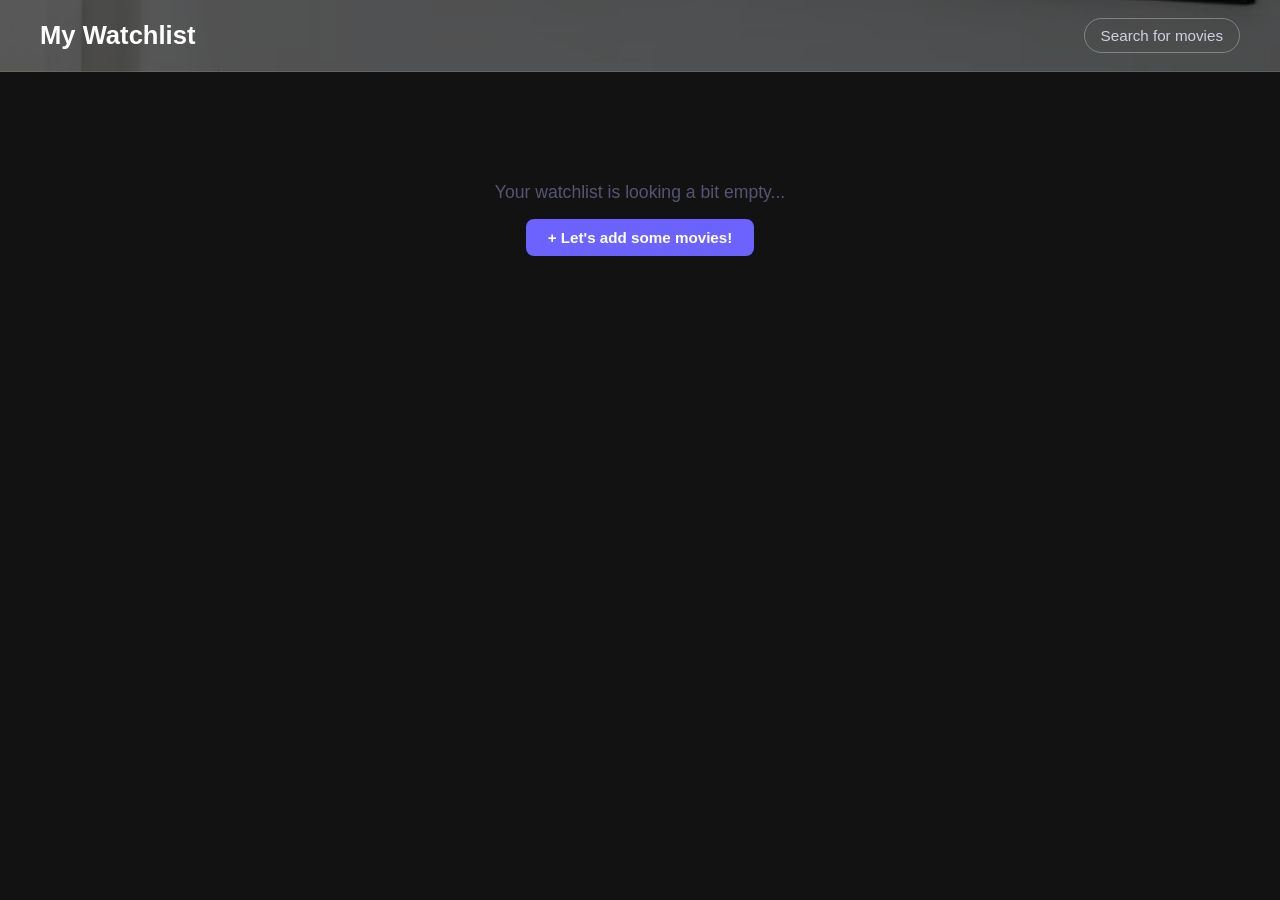
==== watchlist.html @ f93fb78d "Uploaded the proejct with basic structure" ====
<!DOCTYPE html>
<html lang="en">

<head>
  <meta charset="UTF-8" />
  <meta name="viewport" content="width=device-width, initial-scale=1.0" />
  <title>My Watchlist</title>
  <link rel="stylesheet" href="style.css" />
</head>

<body>

  <!-- ── HEADER: nav with background image ─── -->
  <header id="hero">

    <!-- NAVIGATION BAR -->
    <nav>
      <h1>My Watchlist</h1>
      <a href="index.html">Search for movies</a>
    </nav>

  </header>

  <!-- ── MAIN CONTENT ──────────────────────── -->
  <main id="watchlist-section">

    <!-- Empty state: shown when watchlist is empty -->
    <div id="empty-state">
      <p>Your watchlist is looking a bit empty...</p>
      <a href="index.html" id="add-movies-btn">+ Let's add some movies!</a>
    </div>

    <!-- Watchlist items: filled by watchlist.js -->
    <div id="watchlist-container">
      <!-- Movie cards injected here by JavaScript -->
    </div>

  </main>

  <script src="data.js"></script>
  <script src="watchlist.js"></script>
</body>

</html>
---- style.css ----
/* =============================================
   style.css — Movie Search App
   ============================================= */

/* ── 1. RESET & BASE ────────────────────────── */
* {
   margin: 0;
   padding: 0;
   box-sizing: border-box;
}

body {
   font-family: 'Segoe UI', Tahoma, Geneva, Verdana, sans-serif;
   background-color: #121212;
   color: #e0e0e0;
   min-height: 100vh;
}

/* ── 2. HERO HEADER (nav + search) ────────── */
#hero {
   background-image: url('images/image.png');
   background-size: cover;
   background-position: center;
   background-repeat: no-repeat;
   position: relative;
}

/* Dark overlay on top of the image */
#hero::before {
   content: '';
   position: absolute;
   inset: 0;
   background-color: rgba(0, 0, 0, 0.6);
}

/* Everything inside hero sits above the overlay */
#hero nav,
#hero #search-section {
   position: relative;
   z-index: 1;
}

/* ── 3. NAVIGATION BAR ───────────────────── */
nav {
   display: flex;
   justify-content: space-between;
   align-items: center;
   padding: 18px 40px;
   border-bottom: 1px solid rgba(255, 255, 255, 0.1);
}

nav h1 {
   font-size: 1.6rem;
   font-weight: 700;
   color: #ffffff;
}

nav a {
   color: #d0d0e0;
   text-decoration: none;
   font-size: 0.95rem;
   font-weight: 500;
   padding: 8px 16px;
   border: 1px solid rgba(255, 255, 255, 0.3);
   border-radius: 20px;
   transition: all 0.2s ease;
}

nav a:hover {
   color: #ffffff;
   border-color: #ffffff;
   background-color: rgba(255, 255, 255, 0.1);
}

/* ── 4. SEARCH SECTION ───────────────────── */
#search-section {
   display: flex;
   justify-content: center;
   align-items: center;
   gap: 10px;
   padding: 40px 20px 50px;
}

#search-input {
   width: 100%;
   max-width: 500px;
   padding: 12px 18px;
   font-size: 1rem;
   background-color: #0d0d1a;
   color: #e0e0e0;
   border: 1px solid #3a3a5a;
   border-radius: 8px;
   outline: none;
   transition: border-color 0.2s ease;
}

#search-input::placeholder {
   color: #666680;
}

#search-input:focus {
   border-color: #6c63ff;
}

#search-btn {
   padding: 12px 24px;
   font-size: 1rem;
   font-weight: 600;
   background-color: #6c63ff;
   color: #ffffff;
   border: none;
   border-radius: 8px;
   cursor: pointer;
   transition: background-color 0.2s ease;
}

#search-btn:hover {
   background-color: #5a52d5;
}

/* ── 4. RESULTS SECTION ────────────────────── */
#results-section {
   max-width: 900px;
   margin: 0 auto;
   padding: 30px 20px;
}

/* ── 5. EMPTY STATE ────────────────────────── */
#empty-state {
   text-align: center;
   padding: 80px 20px;
   color: #555570;
}

#empty-state p {
   font-size: 1.1rem;
}

/* ── 6. ERROR STATE ────────────────────────── */
#error-state {
   display: none;
   text-align: center;
   padding: 80px 20px;
   color: #888;
}

#error-state p {
   font-size: 1rem;
}

/* ── 7. UTILITY ────────────────────────────── */
.hidden {
   display: none;
}

/* ── 8. WATCHLIST PAGE ─────────────────────── */
#watchlist-section {
   max-width: 900px;
   margin: 0 auto;
   padding: 30px 20px;
}

/* Empty state link button */
#add-movies-btn {
   display: inline-block;
   margin-top: 16px;
   padding: 10px 22px;
   background-color: #6c63ff;
   color: #ffffff;
   text-decoration: none;
   border-radius: 8px;
   font-size: 0.95rem;
   font-weight: 600;
   transition: background-color 0.2s ease;
}

#add-movies-btn:hover {
   background-color: #5a52d5;
}

/* Watchlist container: JS injects cards here */
#watchlist-container {
   display: flex;
   flex-direction: column;
   gap: 20px;
}
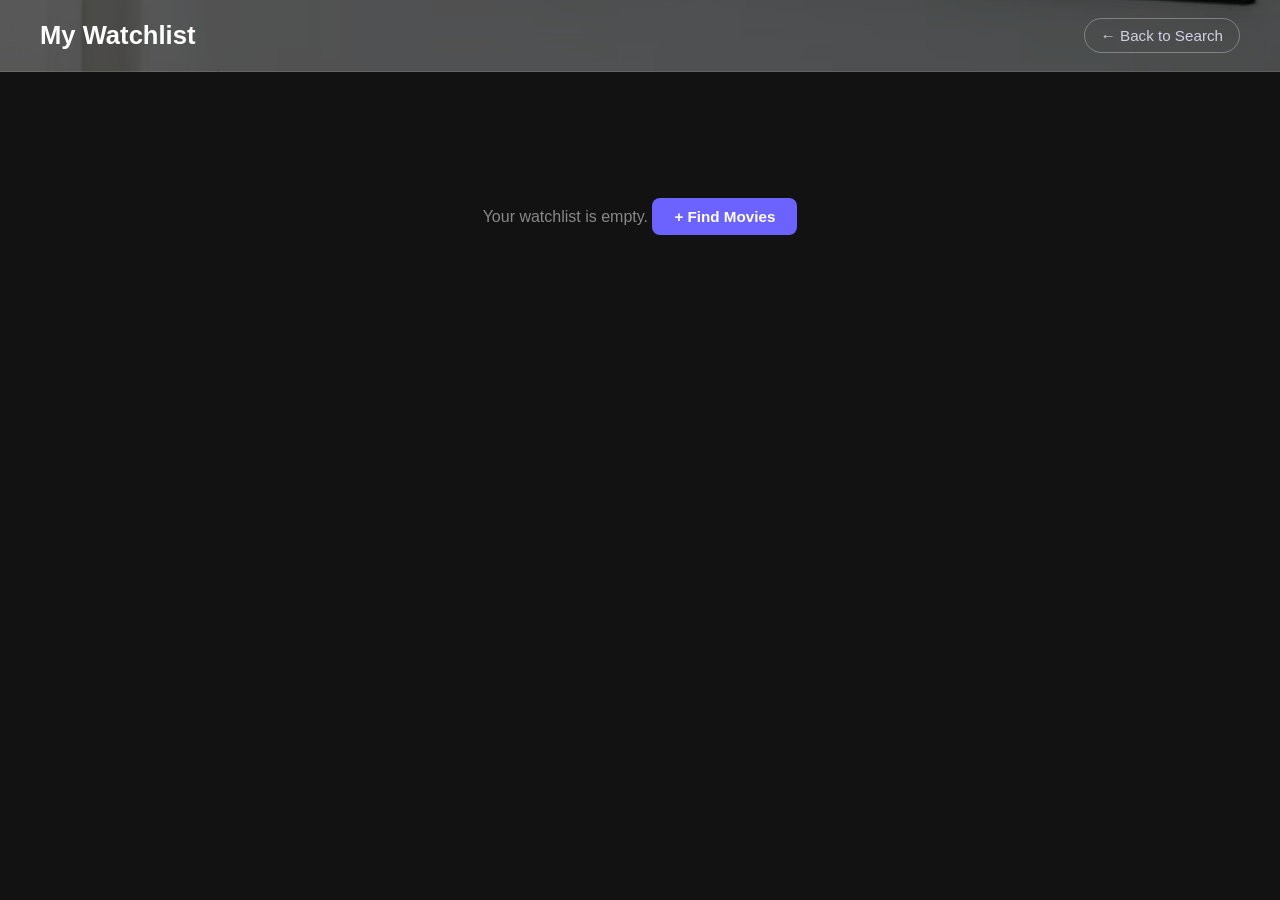
==== commit 87274f13: "Application working stage" ====
--- a/watchlist.html
+++ b/watchlist.html
@@ -10,35 +10,31 @@
 
 <body>
 
-  <!-- ── HEADER: nav with background image ─── -->
+  <!-- ── HEADER: nav with background image ── -->
   <header id="hero">
-
-    <!-- NAVIGATION BAR -->
     <nav>
       <h1>My Watchlist</h1>
-      <a href="index.html">Search for movies</a>
+      <a href="index.html">← Back to Search</a>
     </nav>
-
   </header>
 
-  <!-- ── MAIN CONTENT ──────────────────────── -->
-  <main id="watchlist-section">
+  <!-- ── RESULTS SECTION (same IDs as index.html so renderMovies works) ── -->
+  <section id="results-section">
 
-    <!-- Empty state: shown when watchlist is empty -->
-    <div id="empty-state">
-      <p>Your watchlist is looking a bit empty...</p>
-      <a href="index.html" id="add-movies-btn">+ Let's add some movies!</a>
+    <!-- Empty state (hidden by JS, not used on watchlist page) -->
+    <div id="empty-state"></div>
+
+    <!-- Movies list: filled by renderMovies() from index.js -->
+    <div id="movies-container"></div>
+
+    <!-- Shown when watchlist is empty -->
+    <div id="error-state">
+      <p>Your watchlist is empty. <a href="index.html" id="add-movies-btn">+ Find Movies</a></p>
     </div>
 
-    <!-- Watchlist items: filled by watchlist.js -->
-    <div id="watchlist-container">
-      <!-- Movie cards injected here by JavaScript -->
-    </div>
+  </section>
 
-  </main>
-
-  <script src="data.js"></script>
-  <script src="watchlist.js"></script>
+  <script type="module" src="index.js"></script>
 </body>
 
-</html>+</html>
--- a/style.css
+++ b/style.css
@@ -179,8 +179,194 @@
 }
 
 /* Watchlist container: JS injects cards here */
-#watchlist-container {
+#watchlist-container,
+#movies-container {
    display: flex;
    flex-direction: column;
    gap: 20px;
+}
+
+/* ── 9. MOVIE CARD & GRID ──────────────────── */
+.movie-card {
+   display: flex;
+   gap: 20px;
+   padding: 24px 0;
+   border-bottom: 1px solid #2d2d3d;
+   align-items: flex-start;
+   animation: fadeIn 0.4s ease-out;
+}
+
+@keyframes fadeIn {
+   from {
+      opacity: 0;
+      transform: translateY(10px);
+   }
+
+   to {
+      opacity: 1;
+      transform: translateY(0);
+   }
+}
+
+.movie-poster {
+   width: 140px;
+   height: 200px;
+   object-fit: cover;
+   border-radius: 6px;
+   box-shadow: 0 4px 12px rgba(0, 0, 0, 0.5);
+   flex-shrink: 0;
+   transition: transform 0.2s ease;
+}
+
+.movie-poster:hover {
+   transform: scale(1.03);
+}
+
+.movie-poster-fallback {
+   width: 140px;
+   height: 200px;
+   background-color: #1a1a2e;
+   border: 1px dashed #3a3a5a;
+   border-radius: 6px;
+   display: flex;
+   flex-direction: column;
+   align-items: center;
+   justify-content: center;
+   color: #666680;
+   font-size: 0.85rem;
+   padding: 10px;
+   text-align: center;
+   flex-shrink: 0;
+}
+
+.movie-info {
+   display: flex;
+   flex-direction: column;
+   gap: 12px;
+   flex-grow: 1;
+}
+
+.movie-title-rating-row {
+   display: flex;
+   align-items: center;
+   gap: 10px;
+   flex-wrap: wrap;
+}
+
+.movie-title {
+   font-size: 1.25rem;
+   font-weight: 600;
+   color: #ffffff;
+   margin: 0;
+}
+
+.movie-rating {
+   font-size: 0.9rem;
+   font-weight: 600;
+   color: #ffd700;
+   /* Gold */
+   display: inline-flex;
+   align-items: center;
+   gap: 4px;
+}
+
+.movie-meta-row {
+   display: flex;
+   align-items: center;
+   gap: 16px;
+   font-size: 0.85rem;
+   color: #a0a0b0;
+   flex-wrap: wrap;
+}
+
+.movie-runtime {
+   background-color: #252538;
+   padding: 2px 8px;
+   border-radius: 4px;
+   font-weight: 500;
+}
+
+.movie-genre {
+   color: #c0c0d0;
+}
+
+.movie-watchlist-btn {
+   background: none;
+   border: none;
+   color: #ffffff;
+   font-size: 0.85rem;
+   font-weight: 600;
+   display: inline-flex;
+   align-items: center;
+   gap: 6px;
+   cursor: pointer;
+   padding: 4px 8px;
+   border-radius: 4px;
+   transition: all 0.2s ease;
+}
+
+.movie-watchlist-btn:hover {
+   background-color: rgba(108, 99, 255, 0.2);
+   color: #8c85ff;
+}
+
+.movie-watchlist-btn.in-watchlist {
+   color: #888;
+   cursor: default;
+}
+
+.movie-watchlist-btn.in-watchlist:hover {
+   background: none;
+   color: #888;
+}
+
+.movie-watchlist-icon {
+   font-size: 1.1rem;
+   font-weight: bold;
+}
+
+.movie-plot {
+   font-size: 0.95rem;
+   line-height: 1.6;
+   color: #a0a0b0;
+   margin: 0;
+}
+
+/* Loading Spinner */
+.loading-spinner {
+   border: 4px solid rgba(255, 255, 255, 0.1);
+   width: 40px;
+   height: 40px;
+   border-radius: 50%;
+   border-left-color: #6c63ff;
+   animation: spin 1s linear infinite;
+   margin: 40px auto;
+}
+
+@keyframes spin {
+   0% {
+      transform: rotate(0deg);
+   }
+
+   100% {
+      transform: rotate(360deg);
+   }
+}
+
+/* Responsive details */
+@media (max-width: 600px) {
+   .movie-card {
+      flex-direction: column;
+      align-items: center;
+      text-align: center;
+      padding: 20px 0;
+   }
+
+   .movie-title-rating-row {
+      justify-content: center;
+   }
+
+   .movie-meta-row {
+      justify-content: center;
+   }
 }
